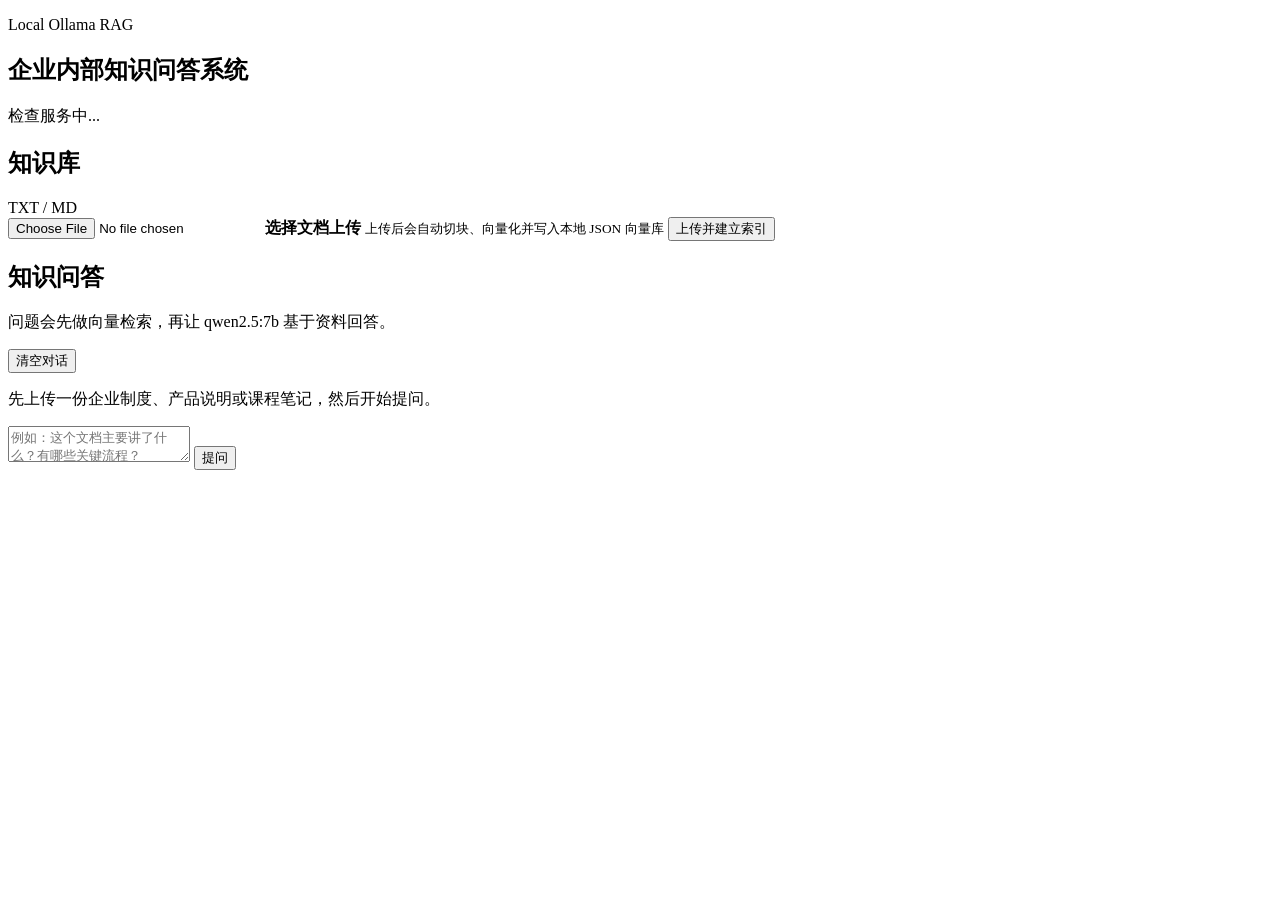
==== frontend/index.html @ 6fdaf912 "Initial commit: RAG enterprise knowledge Q&A system - Python stdlib HTTP backend (server.py) with ze" ====
<!doctype html>
<html lang="zh-CN">
<head>
  <meta charset="UTF-8" />
  <meta name="viewport" content="width=device-width, initial-scale=1.0" />
  <title>RAG 企业内部知识问答系统</title>
  <link rel="stylesheet" href="/assets/style.css" />
</head>
<body>
  <main class="shell">
    <section class="topbar">
      <div>
        <p class="eyebrow">Local Ollama RAG</p>
        <h1>企业内部知识问答系统</h1>
      </div>
      <div id="health" class="status">检查服务中...</div>
    </section>

    <section class="layout">
      <aside class="panel">
        <div class="panel-header">
          <h2>知识库</h2>
          <span>TXT / MD</span>
        </div>

        <label class="upload-box">
          <input id="fileInput" type="file" accept=".txt,.md" />
          <strong>选择文档上传</strong>
          <small>上传后会自动切块、向量化并写入本地 JSON 向量库</small>
        </label>

        <button id="uploadBtn" class="primary-btn">上传并建立索引</button>

        <div class="divider"></div>

        <div id="docList" class="doc-list"></div>
      </aside>

      <section class="chat-panel">
        <div class="chat-header">
          <div>
            <h2>知识问答</h2>
            <p>问题会先做向量检索，再让 qwen2.5:7b 基于资料回答。</p>
          </div>
          <button id="clearChatBtn" class="text-btn" title="清空对话">清空对话</button>
        </div>

        <div id="chatMessages" class="chat-messages">
          <p class="welcome-tip">先上传一份企业制度、产品说明或课程笔记，然后开始提问。</p>
        </div>

        <div class="composer">
          <textarea id="questionInput" rows="2" placeholder="例如：这个文档主要讲了什么？有哪些关键流程？"></textarea>
          <button id="askBtn" class="ask-btn">提问</button>
        </div>
      </section>
    </section>
  </main>

  <script src="/assets/app.js"></script>
</body>
</html>
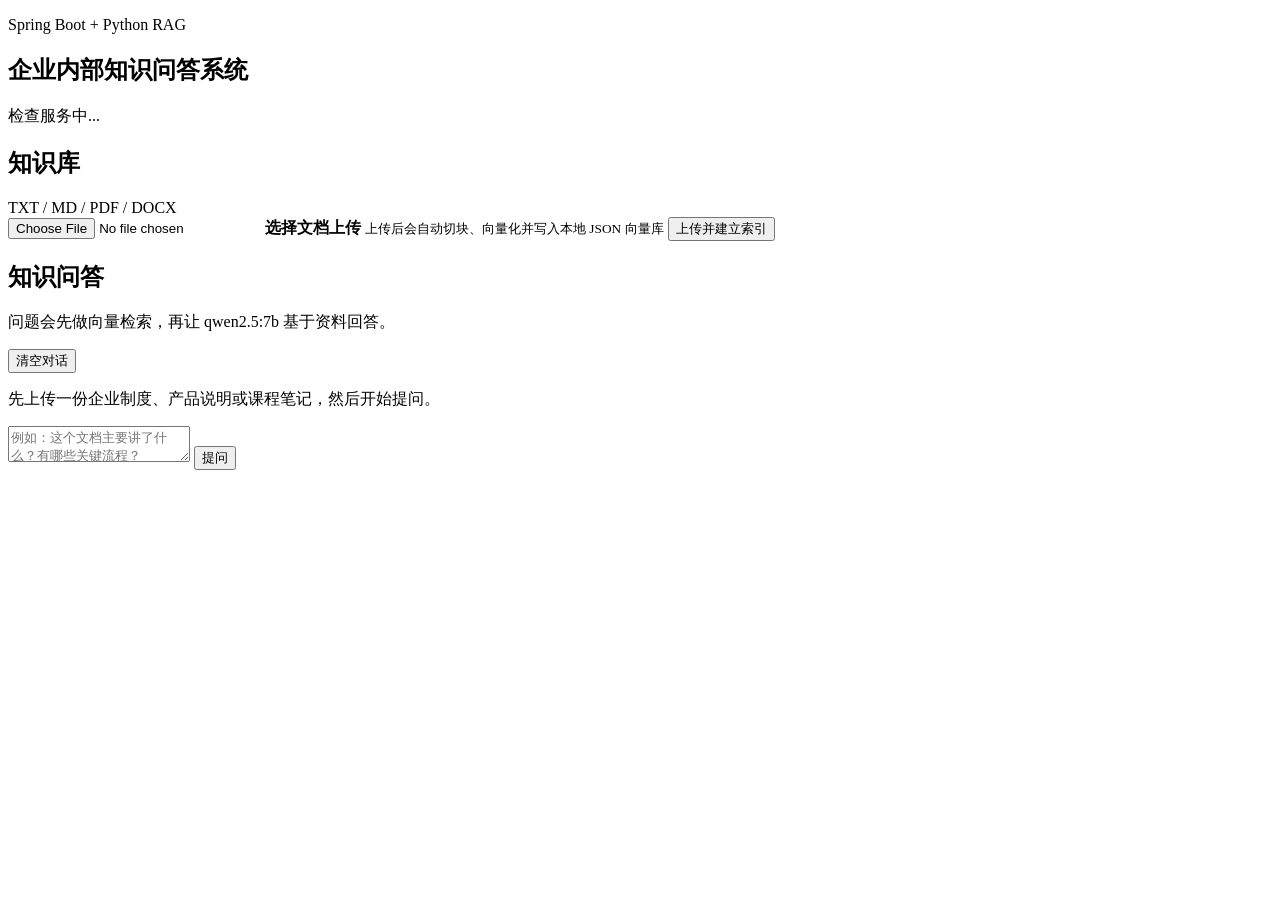
==== commit c29ac492: "feat: add Java Python RAG learning system" ====
--- a/frontend/index.html
+++ b/frontend/index.html
@@ -1,4 +1,4 @@
-<!doctype html>
+﻿<!doctype html>
 <html lang="zh-CN">
 <head>
   <meta charset="UTF-8" />
@@ -10,7 +10,7 @@
   <main class="shell">
     <section class="topbar">
       <div>
-        <p class="eyebrow">Local Ollama RAG</p>
+        <p class="eyebrow">Spring Boot + Python RAG</p>
         <h1>企业内部知识问答系统</h1>
       </div>
       <div id="health" class="status">检查服务中...</div>
@@ -20,11 +20,11 @@
       <aside class="panel">
         <div class="panel-header">
           <h2>知识库</h2>
-          <span>TXT / MD</span>
+          <span>TXT / MD / PDF / DOCX</span>
         </div>
 
         <label class="upload-box">
-          <input id="fileInput" type="file" accept=".txt,.md" />
+          <input id="fileInput" type="file" accept=".txt,.md,.pdf,.docx" />
           <strong>选择文档上传</strong>
           <small>上传后会自动切块、向量化并写入本地 JSON 向量库</small>
         </label>
@@ -32,7 +32,6 @@
         <button id="uploadBtn" class="primary-btn">上传并建立索引</button>
 
         <div class="divider"></div>
-
         <div id="docList" class="doc-list"></div>
       </aside>
 
